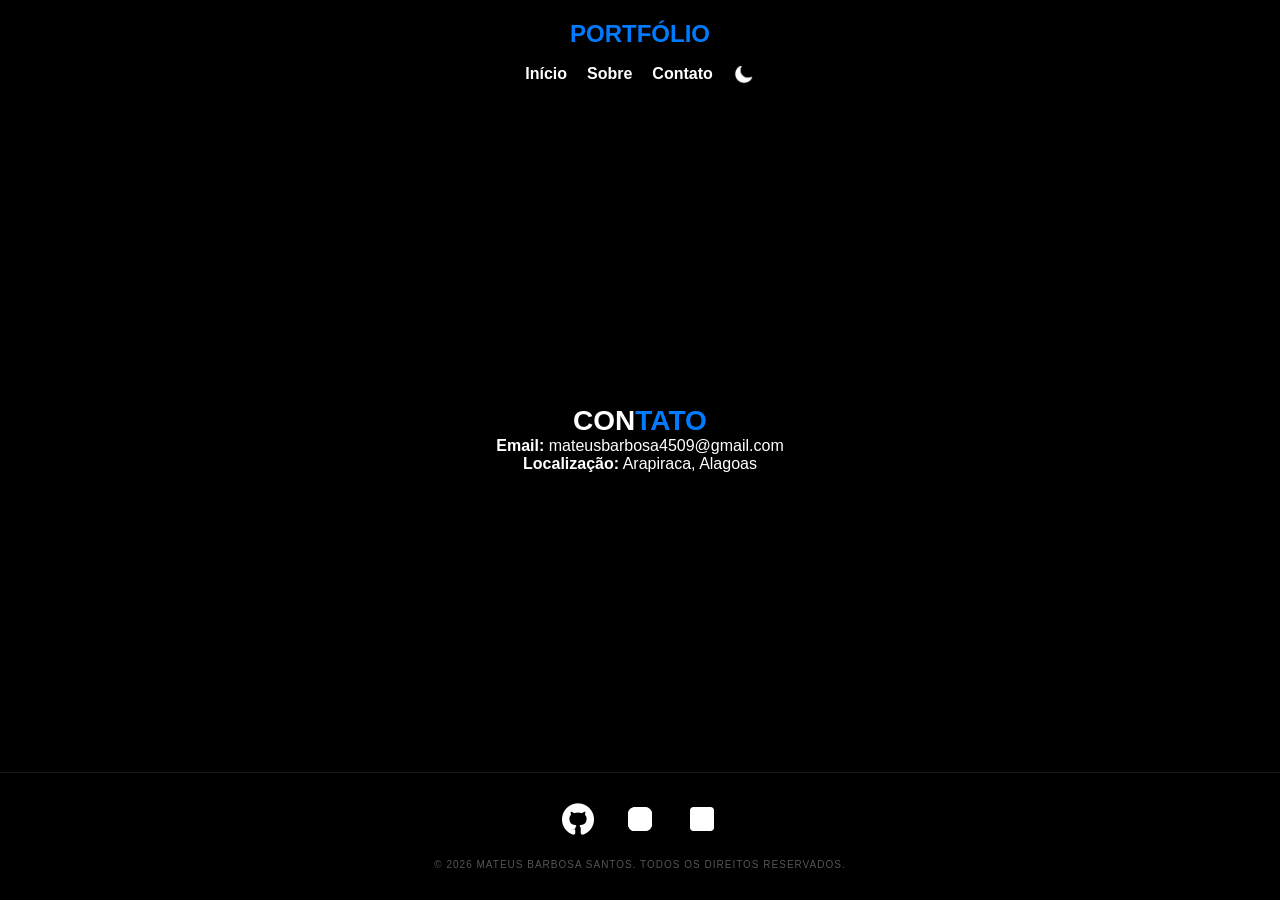
==== contato.html @ b7667fbf "contato.html" ====
<!DOCTYPE html>
<html lang="pt-br">
<head>
    <meta charset="UTF-8">
    <meta name="viewport" content="width=device-width, initial-scale=1.0">
    <title>Contato | Mateus Barbosa</title>
    <link rel="stylesheet" href="styles.css">
</head>
<body>
    <header class="barra-topo">
        <div class="logo">
            <a href="index.html" class="logo-link-azul">PORTFÓLIO</a>
        </div>
        <nav class="menu-central">
            <ul class="links">
                <li><a href="index.html">Início</a></li>
                <li><a href="sobre.html">Sobre</a></li>
                <li><a href="contato.html">Contato</a></li>
                <li class="item-botao">
                    <button id="meuBotao">
                        <img src="img/lua.png" id="iconeBotao" alt="Tema">
                    </button>
                </li>
            </ul>
        </nav>
    </header>

    <main class="conteudo-principal">
        <h1 class="titulo-monumental">CON<span class="destaque-azul">TATO</span></h1>
        <div class="container-contato">
            <p class="texto-apoio"><strong>Email:</strong> mateusbarbosa4509@gmail.com</p>
            <p class="texto-apoio"><strong>Localização:</strong> Arapiraca, Alagoas</p>
        </div>
    </main>

    <footer class="rodape">
        <div class="container-redes-rodape">
            <a href="https://github.com/MateusBarbosaCode" target="_blank"><img src="img/github (1).png" alt="GitHub" class="icone-rede"></a>
            <a href="https://www.instagram.com/mtbarbosa._/" target="_blank"><img src="img/instagram.svg" alt="Instagram" class="icone-rede"></a>
            <a href="https://www.linkedin.com/in/mateus-barbosa-0a03b3392/" target="_blank"><img src="img/icons8-linkedin.svg" alt="LinkedIn" class="icone-rede"></a>
        </div>
        <p>&copy; 2026 Mateus Barbosa Santos. Todos os direitos reservados.</p>
    </footer>

    <script src="script.js"></script>
</body>
</html>
---- styles.css ----
/* --- CONFIGURAÇÕES BASE --- */
* { margin: 0; padding: 0; box-sizing: border-box; }

body {
    background-color: #000; color: #fff;
    font-family: 'Segoe UI', sans-serif;
    display: flex; flex-direction: column;
    min-height: 100vh; text-align: center; transition: 0.3s;
}
body.dark-mode { background-color: #f4f4f4; color: #1a1a1a; }

/* --- HEADER E MENU --- */
.barra-topo {
    display: flex; flex-direction: column;
    align-items: center; padding: 20px; gap: 15px;
}
.logo-link-azul { color: #007bff; text-decoration: none; font-weight: 900; font-size: 24px; text-transform: uppercase; }

.links { 
    display: flex; align-items: center; /* Alinha o texto e a lua na mesma linha */
    gap: 20px; list-style: none; 
}
.links a { text-decoration: none; color: inherit; font-weight: 700; font-size: 16px; }

/* --- BOTÃO DE TEMA TRANSPARENTE --- */
#meuBotao {
    background: transparent; border: none;
    cursor: pointer; display: flex; align-items: center; padding: 0;
}
#iconeBotao { 
    width: 22px; transition: 0.3s; 
    filter: brightness(0) invert(1); /* Branco no tema escuro */
}
/* Quando o modo claro ativa, a lua fica preta */
body.dark-mode #iconeBotao { filter: brightness(0); }

/* --- CONTEÚDO (ESTILO CELULAR NO PC) --- */
.conteudo-principal {
    flex: 1; display: flex; flex-direction: column;
    align-items: center; justify-content: center; padding: 40px 20px;
}
.secao-perfil { display: flex; flex-direction: column; align-items: center; gap: 20px; }
.foto-perfil { width: 150px; height: 150px; border-radius: 15px; object-fit: cover; }
.titulo-monumental { font-size: 28px; font-weight: 900; }
.destaque-azul { color: #007bff; }
.botao-cv {
    display: inline-block; padding: 12px 25px; background: #007bff;
    color: #fff !important; text-decoration: none; border-radius: 8px;
    font-weight: bold; margin-top: 20px;
}

/* --- RODAPÉ E ÍCONES ADAPTÁVEIS --- */
.rodape {
    padding: 30px 20px; margin-top: auto;
    border-top: 1px solid rgba(255, 255, 255, 0.1);
}
body.dark-mode .rodape { border-top: 1px solid rgba(0, 0, 0, 0.1); }

.container-redes-rodape { display: flex; justify-content: center; gap: 30px; margin-bottom: 20px; }

.icone-rede { 
    width: 32px; transition: 0.3s; 
    filter: brightness(0) invert(1); /* Branco no tema escuro */
}
/* Quando o modo claro ativa, os ícones sociais ficam pretos */
body.dark-mode .icone-rede { filter: brightness(0); }

.icone-rede:hover {
    transform: translateY(-5px);
    filter: brightness(0) invert(1) drop-shadow(0 0 8px #007bff);
}
body.dark-mode .icone-rede:hover { filter: brightness(0) drop-shadow(0 0 8px #007bff); }

.rodape p { font-size: 10px; color: #555; text-transform: uppercase; letter-spacing: 1px; }
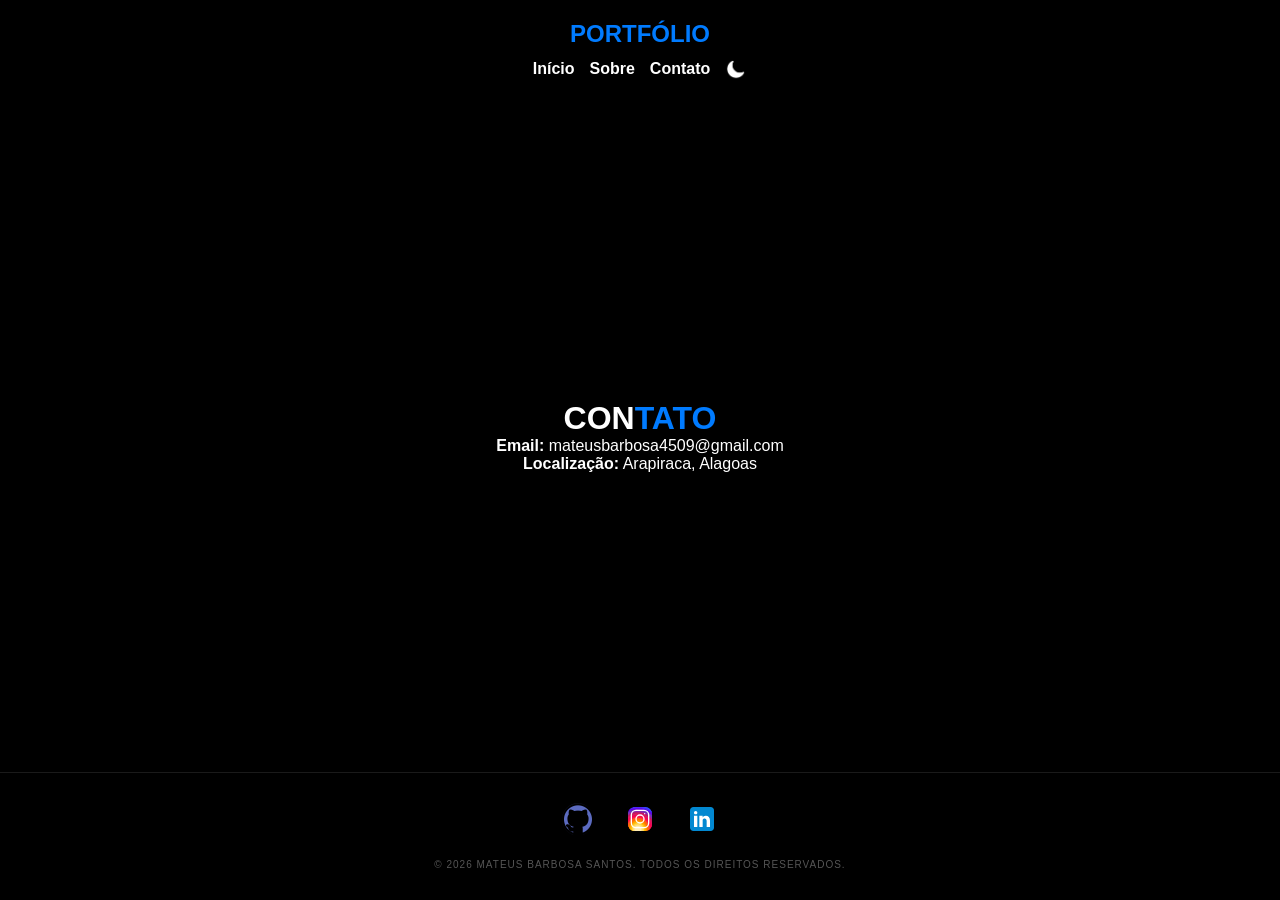
==== commit 786d7beb: "contato.html" ====
--- a/contato.html
+++ b/contato.html
@@ -7,23 +7,23 @@
     <link rel="stylesheet" href="styles.css">
 </head>
 <body>
-    <header class="barra-topo">
-        <div class="logo">
-            <a href="index.html" class="logo-link-azul">PORTFÓLIO</a>
-        </div>
-        <nav class="menu-central">
-            <ul class="links">
-                <li><a href="index.html">Início</a></li>
-                <li><a href="sobre.html">Sobre</a></li>
-                <li><a href="contato.html">Contato</a></li>
-                <li class="item-botao">
-                    <button id="meuBotao">
-                        <img src="img/lua.png" id="iconeBotao" alt="Tema">
-                    </button>
-                </li>
-            </ul>
-        </nav>
-    </header>
+ <header class="barra-topo">
+    <div class="logo">
+        <a href="index.html" class="logo-link-azul">PORTFÓLIO</a>
+    </div>
+    <nav class="menu-central">
+        <ul class="links">
+            <li><a href="index.html">Início</a></li>
+            <li><a href="sobre.html">Sobre</a></li>
+            <li><a href="contato.html">Contato</a></li>
+            <li class="item-botao">
+                <button id="meuBotao" class="botao-tema-limpo">
+                    <img src="img/lua.png" id="iconeBotao" alt="Tema">
+                </button>
+            </li>
+        </ul>
+    </nav>
+</header>
 
     <main class="conteudo-principal">
         <h1 class="titulo-monumental">CON<span class="destaque-azul">TATO</span></h1>
--- a/styles.css
+++ b/styles.css
@@ -1,4 +1,4 @@
-/* --- CONFIGURAÇÕES BASE --- */
+/* --- BASE E TEMA --- */
 * { margin: 0; padding: 0; box-sizing: border-box; }
 
 body {
@@ -7,68 +7,50 @@
     display: flex; flex-direction: column;
     min-height: 100vh; text-align: center; transition: 0.3s;
 }
+/* No Modo Escuro (padrão), os títulos já são brancos pelo body */
 body.dark-mode { background-color: #f4f4f4; color: #1a1a1a; }
 
-/* --- HEADER E MENU --- */
-.barra-topo {
-    display: flex; flex-direction: column;
-    align-items: center; padding: 20px; gap: 15px;
-}
-.logo-link-azul { color: #007bff; text-decoration: none; font-weight: 900; font-size: 24px; text-transform: uppercase; }
+/* --- HEADER E ALINHAMENTO DO BOTÃO --- */
+.barra-topo { padding: 20px; display: flex; flex-direction: column; align-items: center; }
+.logo-link-azul { color: #007bff; text-decoration: none; font-weight: 900; font-size: 24px; }
 
 .links { 
-    display: flex; align-items: center; /* Alinha o texto e a lua na mesma linha */
-    gap: 20px; list-style: none; 
+    display: flex; align-items: center; justify-content: center; 
+    gap: 15px; list-style: none; margin-top: 10px;
 }
 .links a { text-decoration: none; color: inherit; font-weight: 700; font-size: 16px; }
 
-/* --- BOTÃO DE TEMA TRANSPARENTE --- */
-#meuBotao {
-    background: transparent; border: none;
-    cursor: pointer; display: flex; align-items: center; padding: 0;
+/* BOTÃO TOTALMENTE TRANSPARENTE E SEM FUNDO */
+.botao-tema-limpo { 
+    background: transparent !important; /* CORREÇÃO: Remove fundo cinza/branco */
+    border: none; 
+    padding: 0; 
+    cursor: pointer; 
+    display: flex; 
+    align-items: center; 
 }
-#iconeBotao { 
-    width: 22px; transition: 0.3s; 
-    filter: brightness(0) invert(1); /* Branco no tema escuro */
-}
-/* Quando o modo claro ativa, a lua fica preta */
-body.dark-mode #iconeBotao { filter: brightness(0); }
+#iconeBotao { width: 22px; filter: brightness(0) invert(1); transition: 0.3s; } /* Branco no escuro */
+body.dark-mode #iconeBotao { filter: brightness(0); } /* Preto no claro */
 
-/* --- CONTEÚDO (ESTILO CELULAR NO PC) --- */
-.conteudo-principal {
-    flex: 1; display: flex; flex-direction: column;
-    align-items: center; justify-content: center; padding: 40px 20px;
-}
-.secao-perfil { display: flex; flex-direction: column; align-items: center; gap: 20px; }
-.foto-perfil { width: 150px; height: 150px; border-radius: 15px; object-fit: cover; }
-.titulo-monumental { font-size: 28px; font-weight: 900; }
+/* --- CONTEÚDO --- */
+.conteudo-principal { flex: 1; display: flex; flex-direction: column; align-items: center; justify-content: center; padding: 40px 20px; }
+.foto-perfil-inicio { width: 150px; height: 150px; border-radius: 15px; object-fit: cover; }
+.titulo-monumental-inicio { font-size: 28px; font-weight: 900; }
 .destaque-azul { color: #007bff; }
-.botao-cv {
-    display: inline-block; padding: 12px 25px; background: #007bff;
-    color: #fff !important; text-decoration: none; border-radius: 8px;
-    font-weight: bold; margin-top: 20px;
-}
+.botao-cv-inicio { display: inline-block; padding: 12px 25px; background: #007bff; color: #fff !important; text-decoration: none; border-radius: 8px; font-weight: bold; margin-top: 20px; }
 
-/* --- RODAPÉ E ÍCONES ADAPTÁVEIS --- */
-.rodape {
-    padding: 30px 20px; margin-top: auto;
-    border-top: 1px solid rgba(255, 255, 255, 0.1);
-}
+/* --- TECNOLOGIAS E SOCIAIS (CORES REAIS) --- */
+.cards-tecnologias { display: flex; flex-wrap: wrap; justify-content: center; gap: 15px; max-width: 400px; margin-top: 20px; }
+.card { background: #1a1a1a; padding: 15px; border-radius: 10px; width: 100px; }
+body.dark-mode .card { background: #fff; border: 1px solid #ddd; }
+.card img { width: 40px; filter: none !important; } /* MANTÉM AS CORES REAIS */
+
+/* --- RODAPÉ --- */
+.rodape { padding: 30px 20px; margin-top: auto; border-top: 1px solid rgba(255, 255, 255, 0.1); }
 body.dark-mode .rodape { border-top: 1px solid rgba(0, 0, 0, 0.1); }
-
 .container-redes-rodape { display: flex; justify-content: center; gap: 30px; margin-bottom: 20px; }
 
-.icone-rede { 
-    width: 32px; transition: 0.3s; 
-    filter: brightness(0) invert(1); /* Branco no tema escuro */
-}
-/* Quando o modo claro ativa, os ícones sociais ficam pretos */
-body.dark-mode .icone-rede { filter: brightness(0); }
-
-.icone-rede:hover {
-    transform: translateY(-5px);
-    filter: brightness(0) invert(1) drop-shadow(0 0 8px #007bff);
-}
-body.dark-mode .icone-rede:hover { filter: brightness(0) drop-shadow(0 0 8px #007bff); }
+.icone-rede { width: 32px; filter: none !important; transition: 0.3s; } /* CORES REAIS SEMPRE */
+.icone-rede:hover { transform: translateY(-5px); }
 
 .rodape p { font-size: 10px; color: #555; text-transform: uppercase; letter-spacing: 1px; }
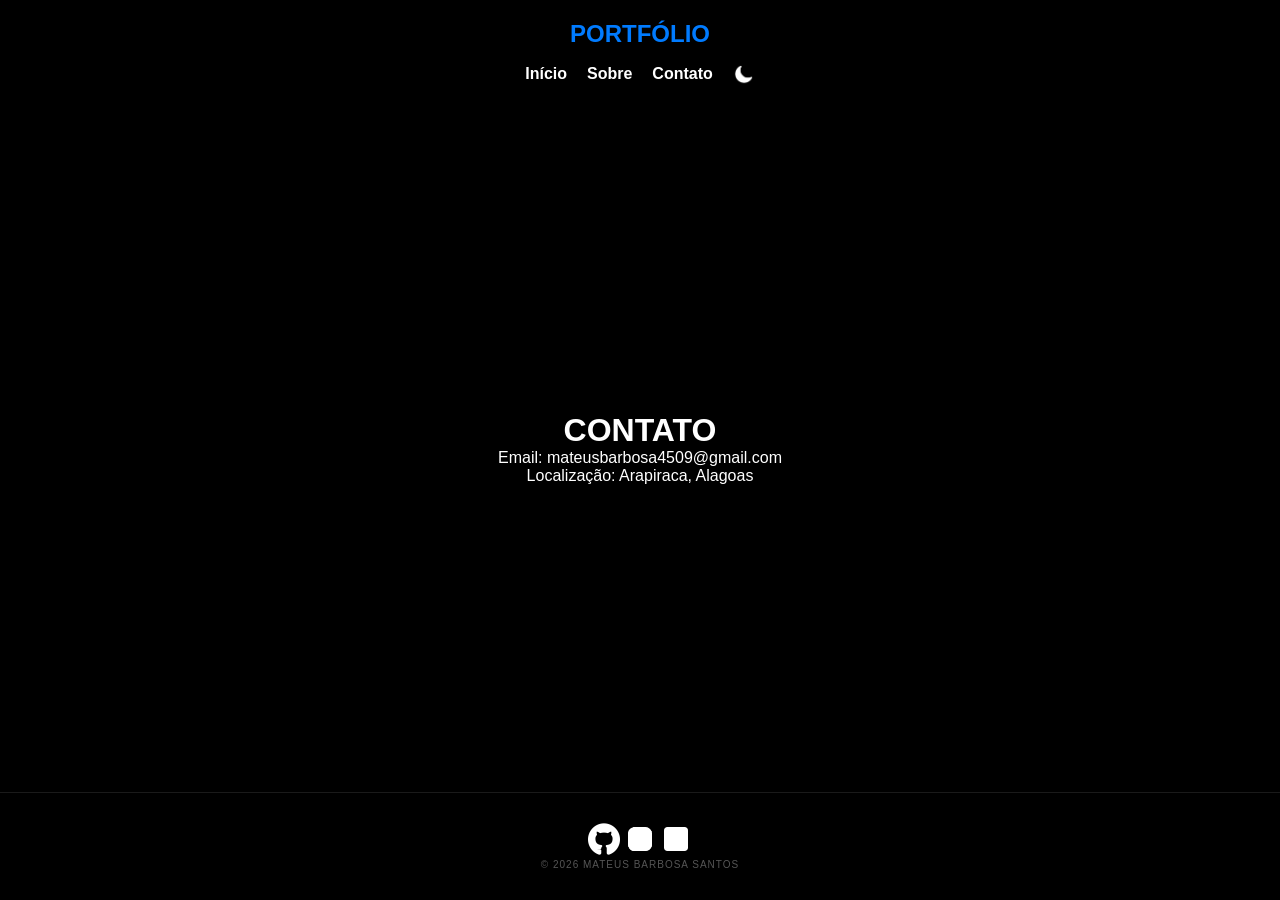
==== commit f6665418: "contato.html" ====
--- a/contato.html
+++ b/contato.html
@@ -7,41 +7,38 @@
     <link rel="stylesheet" href="styles.css">
 </head>
 <body>
- <header class="barra-topo">
-    <div class="logo">
-        <a href="index.html" class="logo-link-azul">PORTFÓLIO</a>
-    </div>
-    <nav class="menu-central">
-        <ul class="links">
-            <li><a href="index.html">Início</a></li>
-            <li><a href="sobre.html">Sobre</a></li>
-            <li><a href="contato.html">Contato</a></li>
-            <li class="item-botao">
-                <button id="meuBotao" class="botao-tema-limpo">
-                    <img src="img/lua.png" id="iconeBotao" alt="Tema">
-                </button>
-            </li>
-        </ul>
-    </nav>
-</header>
+    <header class="barra-topo">
+        <div class="logo">
+            <a href="index.html" class="logo-link-azul">PORTFÓLIO</a>
+        </div>
+        <nav class="menu-central">
+            <ul class="links">
+                <li><a href="index.html">Início</a></li>
+                <li><a href="sobre.html">Sobre</a></li>
+                <li><a href="contato.html">Contato</a></li>
+                <li class="item-botao">
+                    <button id="meuBotao" class="botao-tema-limpo">
+                        <img src="img/lua.png" id="iconeBotao" alt="Tema">
+                    </button>
+                </li>
+            </ul>
+        </nav>
+    </header>
 
     <main class="conteudo-principal">
-        <h1 class="titulo-monumental">CON<span class="destaque-azul">TATO</span></h1>
-        <div class="container-contato">
-            <p class="texto-apoio"><strong>Email:</strong> mateusbarbosa4509@gmail.com</p>
-            <p class="texto-apoio"><strong>Localização:</strong> Arapiraca, Alagoas</p>
-        </div>
+        <h1 class="titulo-branco">CONTATO</h1>
+        <p>Email: mateusbarbosa4509@gmail.com</p>
+        <p>Localização: Arapiraca, Alagoas</p>
     </main>
 
     <footer class="rodape">
-        <div class="container-redes-rodape">
-            <a href="https://github.com/MateusBarbosaCode" target="_blank"><img src="img/github (1).png" alt="GitHub" class="icone-rede"></a>
-            <a href="https://www.instagram.com/mtbarbosa._/" target="_blank"><img src="img/instagram.svg" alt="Instagram" class="icone-rede"></a>
-            <a href="https://www.linkedin.com/in/mateus-barbosa-0a03b3392/" target="_blank"><img src="img/icons8-linkedin.svg" alt="LinkedIn" class="icone-rede"></a>
+        <div class="container-redes">
+            <a href="https://github.com/MateusBarbosaCode" target="_blank"><img src="img/github (1).png" class="icone-rede"></a>
+            <a href="https://www.instagram.com/mtbarbosa._/" target="_blank"><img src="img/instagram.svg" class="icone-rede"></a>
+            <a href="https://www.linkedin.com/in/mateus-barbosa-0a03b3392/" target="_blank"><img src="img/icons8-linkedin.svg" class="icone-rede"></a>
         </div>
-        <p>&copy; 2026 Mateus Barbosa Santos. Todos os direitos reservados.</p>
+        <p>&copy; 2026 Mateus Barbosa Santos</p>
     </footer>
-
     <script src="script.js"></script>
 </body>
 </html>
--- a/styles.css
+++ b/styles.css
@@ -1,56 +1,102 @@
-/* --- BASE E TEMA --- */
+/* --- CONFIGURAÇÕES BASE --- */
 * { margin: 0; padding: 0; box-sizing: border-box; }
 
 body {
-    background-color: #000; color: #fff;
+    background-color: #000; color: #fff; /* Fundo preto padrão */
     font-family: 'Segoe UI', sans-serif;
     display: flex; flex-direction: column;
     min-height: 100vh; text-align: center; transition: 0.3s;
 }
-/* No Modo Escuro (padrão), os títulos já são brancos pelo body */
-body.dark-mode { background-color: #f4f4f4; color: #1a1a1a; }
 
-/* --- HEADER E ALINHAMENTO DO BOTÃO --- */
-.barra-topo { padding: 20px; display: flex; flex-direction: column; align-items: center; }
-.logo-link-azul { color: #007bff; text-decoration: none; font-weight: 900; font-size: 24px; }
+/* CLASSE MESTRE PARA FORÇAR FUNDO BRANCO (SOBRE E CONTATO) */
+body.pagina-branca {
+    background-color: #fff !important;
+    color: #1a1a1a !important;
+}
 
-.links { 
-    display: flex; align-items: center; justify-content: center; 
-    gap: 15px; list-style: none; margin-top: 10px;
+/* MODO CLARO GLOBAL (PELA LUA) */
+body.dark-mode:not(.pagina-branca) { 
+    background-color: #f4f4f4; 
+    color: #1a1a1a; 
 }
+
+/* --- TEXTOS AUXILIARES --- */
+.texto-preto { color: #1a1a1a !important; } /* Força texto preto no fundo branco */
+
+/* --- HEADER E MENU ALINHADO --- */
+.barra-topo {
+    display: flex; flex-direction: column;
+    align-items: center; padding: 20px; gap: 15px;
+}
+.logo-link-azul { color: #007bff; text-decoration: none; font-weight: 900; font-size: 24px; text-transform: uppercase; }
+
+.links { display: flex; align-items: center; gap: 20px; list-style: none; }
 .links a { text-decoration: none; color: inherit; font-weight: 700; font-size: 16px; }
 
-/* BOTÃO TOTALMENTE TRANSPARENTE E SEM FUNDO */
-.botao-tema-limpo { 
-    background: transparent !important; /* CORREÇÃO: Remove fundo cinza/branco */
-    border: none; 
-    padding: 0; 
-    cursor: pointer; 
-    display: flex; 
-    align-items: center; 
+/* --- BOTÃO DE TEMA TRANSPARENTE E INTELIGENTE --- */
+#meuBotao {
+    background: transparent; border: none;
+    cursor: pointer; display: flex; align-items: center; padding: 0;
 }
-#iconeBotao { width: 22px; filter: brightness(0) invert(1); transition: 0.3s; } /* Branco no escuro */
-body.dark-mode #iconeBotao { filter: brightness(0); } /* Preto no claro */
+#iconeBotao { 
+    width: 22px; transition: 0.3s; 
+    filter: brightness(0) invert(1); /* Branco no escuro (Início) */
+}
 
-/* --- CONTEÚDO --- */
-.conteudo-principal { flex: 1; display: flex; flex-direction: column; align-items: center; justify-content: center; padding: 40px 20px; }
-.foto-perfil-inicio { width: 150px; height: 150px; border-radius: 15px; object-fit: cover; }
-.titulo-monumental-inicio { font-size: 28px; font-weight: 900; }
+/* Ajuste do ícone na Página Branca ou Modo Claro */
+body.pagina-branca #iconeBotao,
+body.dark-mode #iconeBotao { 
+    filter: brightness(0); /* Preto no claro */
+}
+
+/* --- CONTEÚDO CENTRALIZADO --- */
+.conteudo-principal {
+    flex: 1; display: flex; flex-direction: column;
+    align-items: center; justify-content: center; padding: 40px 20px;
+}
+.foto-perfil { width: 150px; height: 150px; border-radius: 15px; object-fit: cover; }
+.titulo-monumental { font-size: 28px; font-weight: 900; }
 .destaque-azul { color: #007bff; }
-.botao-cv-inicio { display: inline-block; padding: 12px 25px; background: #007bff; color: #fff !important; text-decoration: none; border-radius: 8px; font-weight: bold; margin-top: 20px; }
+.botao-cv {
+    display: inline-block; padding: 12px 25px; background: #007bff;
+    color: #fff !important; text-decoration: none; border-radius: 8px;
+    font-weight: bold; margin-top: 20px;
+}
 
-/* --- TECNOLOGIAS E SOCIAIS (CORES REAIS) --- */
-.cards-tecnologias { display: flex; flex-wrap: wrap; justify-content: center; gap: 15px; max-width: 400px; margin-top: 20px; }
+/* --- TECNOLOGIAS (CORES REAIS) --- */
+.cards-tecnologias { display: flex; flex-wrap: wrap; justify-content: center; gap: 12px; margin-top: 20px; }
 .card { background: #1a1a1a; padding: 15px; border-radius: 10px; width: 100px; }
-body.dark-mode .card { background: #fff; border: 1px solid #ddd; }
-.card img { width: 40px; filter: none !important; } /* MANTÉM AS CORES REAIS */
+body.pagina-branca .card, body.dark-mode .card { background: #fff; border: 1px solid #ddd; }
+.card img { width: 40px; filter: none !important; /* CORES REAIS SEMPRE */ }
+.card p { font-size: 12px; margin-top: 5px; color: inherit; }
 
-/* --- RODAPÉ --- */
-.rodape { padding: 30px 20px; margin-top: auto; border-top: 1px solid rgba(255, 255, 255, 0.1); }
-body.dark-mode .rodape { border-top: 1px solid rgba(0, 0, 0, 0.1); }
+/* --- RODAPÉ E ÍCONES ADAPTÁVEIS --- */
+.rodape {
+    padding: 30px 20px; margin-top: auto;
+    border-top: 1px solid rgba(255, 255, 255, 0.1);
+}
+body.pagina-branca .rodape, body.dark-mode .rodape { border-top: 1px solid rgba(0, 0, 0, 0.1); }
+
 .container-redes-rodape { display: flex; justify-content: center; gap: 30px; margin-bottom: 20px; }
 
-.icone-rede { width: 32px; filter: none !important; transition: 0.3s; } /* CORES REAIS SEMPRE */
-.icone-rede:hover { transform: translateY(-5px); }
+.icone-rede { 
+    width: 32px; transition: 0.3s; 
+    filter: brightness(0) invert(1); /* Branco no escuro */
+}
+
+/* Ícones Sociais ficam pretos na Página Branca ou Modo Claro */
+body.pagina-branca .icone-rede,
+body.dark-mode .icone-rede { 
+    filter: brightness(0); /* Preto no claro */
+}
+
+.icone-rede:hover {
+    transform: translateY(-5px);
+    filter: brightness(0) invert(1) drop-shadow(0 0 8px #007bff);
+}
+body.pagina-branca .icone-rede:hover,
+body.dark-mode .icone-rede:hover { 
+    filter: brightness(0) drop-shadow(0 0 8px #007bff); 
+}
 
 .rodape p { font-size: 10px; color: #555; text-transform: uppercase; letter-spacing: 1px; }
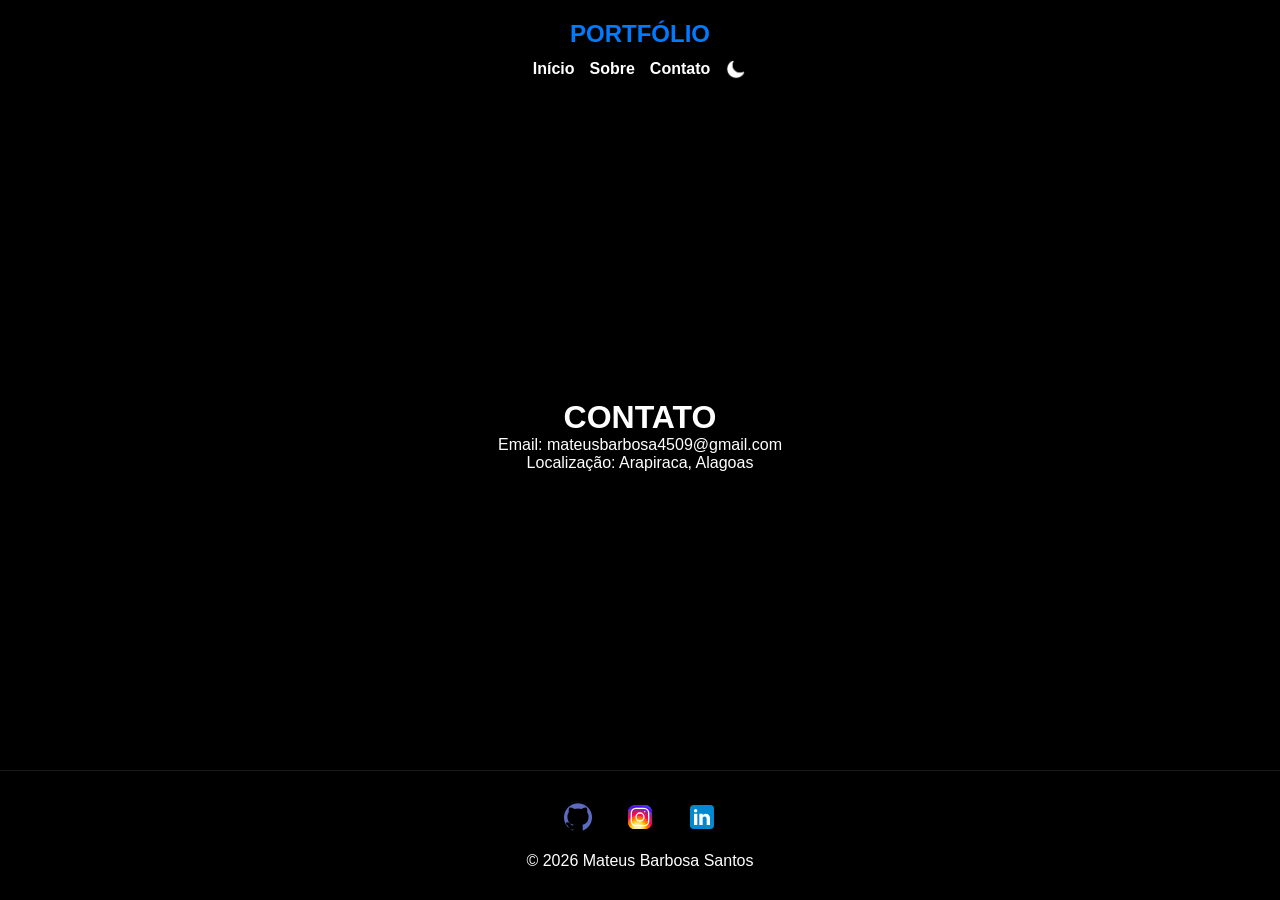
==== commit f3ffbd39: "contato.html" ====
--- a/contato.html
+++ b/contato.html
@@ -8,9 +8,7 @@
 </head>
 <body>
     <header class="barra-topo">
-        <div class="logo">
-            <a href="index.html" class="logo-link-azul">PORTFÓLIO</a>
-        </div>
+        <div class="logo"><a href="index.html" class="logo-link-azul">PORTFÓLIO</a></div>
         <nav class="menu-central">
             <ul class="links">
                 <li><a href="index.html">Início</a></li>
@@ -26,7 +24,7 @@
     </header>
 
     <main class="conteudo-principal">
-        <h1 class="titulo-branco">CONTATO</h1>
+        <h1 class="titulo-branco-puro">CONTATO</h1>
         <p>Email: mateusbarbosa4509@gmail.com</p>
         <p>Localização: Arapiraca, Alagoas</p>
     </main>
--- a/styles.css
+++ b/styles.css
@@ -1,102 +1,43 @@
-/* --- CONFIGURAÇÕES BASE --- */
+/* --- CONFIG BASE --- */
 * { margin: 0; padding: 0; box-sizing: border-box; }
 
-body {
-    background-color: #000; color: #fff; /* Fundo preto padrão */
-    font-family: 'Segoe UI', sans-serif;
-    display: flex; flex-direction: column;
-    min-height: 100vh; text-align: center; transition: 0.3s;
+body { 
+    background-color: #000; color: #fff; 
+    font-family: 'Segoe UI', sans-serif; 
+    display: flex; flex-direction: column; min-height: 100vh;
+    transition: 0.3s; text-align: center;
 }
+body.dark-mode { background-color: #f4f4f4; color: #1a1a1a; }
 
-/* CLASSE MESTRE PARA FORÇAR FUNDO BRANCO (SOBRE E CONTATO) */
-body.pagina-branca {
-    background-color: #fff !important;
-    color: #1a1a1a !important;
-}
+/* --- HEADER E BOTÃO (SEM FUNDO) --- */
+.barra-topo { padding: 20px; display: flex; flex-direction: column; align-items: center; }
+.logo-link-azul { color: #007bff; text-decoration: none; font-weight: 900; font-size: 24px; }
 
-/* MODO CLARO GLOBAL (PELA LUA) */
-body.dark-mode:not(.pagina-branca) { 
-    background-color: #f4f4f4; 
-    color: #1a1a1a; 
-}
+.links { display: flex; align-items: center; gap: 15px; list-style: none; margin-top: 10px; }
+.links a { text-decoration: none; color: inherit; font-weight: 700; }
 
-/* --- TEXTOS AUXILIARES --- */
-.texto-preto { color: #1a1a1a !important; } /* Força texto preto no fundo branco */
+.botao-tema-limpo { background: transparent !important; border: none; cursor: pointer; display: flex; padding: 0; }
+#iconeBotao { width: 22px; filter: brightness(0) invert(1); }
+body.dark-mode #iconeBotao { filter: brightness(0); }
 
-/* --- HEADER E MENU ALINHADO --- */
-.barra-topo {
-    display: flex; flex-direction: column;
-    align-items: center; padding: 20px; gap: 15px;
-}
-.logo-link-azul { color: #007bff; text-decoration: none; font-weight: 900; font-size: 24px; text-transform: uppercase; }
-
-.links { display: flex; align-items: center; gap: 20px; list-style: none; }
-.links a { text-decoration: none; color: inherit; font-weight: 700; font-size: 16px; }
-
-/* --- BOTÃO DE TEMA TRANSPARENTE E INTELIGENTE --- */
-#meuBotao {
-    background: transparent; border: none;
-    cursor: pointer; display: flex; align-items: center; padding: 0;
-}
-#iconeBotao { 
-    width: 22px; transition: 0.3s; 
-    filter: brightness(0) invert(1); /* Branco no escuro (Início) */
-}
-
-/* Ajuste do ícone na Página Branca ou Modo Claro */
-body.pagina-branca #iconeBotao,
-body.dark-mode #iconeBotao { 
-    filter: brightness(0); /* Preto no claro */
-}
-
-/* --- CONTEÚDO CENTRALIZADO --- */
-.conteudo-principal {
-    flex: 1; display: flex; flex-direction: column;
-    align-items: center; justify-content: center; padding: 40px 20px;
-}
-.foto-perfil { width: 150px; height: 150px; border-radius: 15px; object-fit: cover; }
+/* --- TÍTULOS --- */
 .titulo-monumental { font-size: 28px; font-weight: 900; }
 .destaque-azul { color: #007bff; }
-.botao-cv {
-    display: inline-block; padding: 12px 25px; background: #007bff;
-    color: #fff !important; text-decoration: none; border-radius: 8px;
-    font-weight: bold; margin-top: 20px;
-}
+.titulo-branco { font-size: 28px; font-weight: 900; color: #fff !important; margin-bottom: 20px; }
+body.dark-mode .titulo-branco { color: #1a1a1a !important; }
 
-/* --- TECNOLOGIAS (CORES REAIS) --- */
-.cards-tecnologias { display: flex; flex-wrap: wrap; justify-content: center; gap: 12px; margin-top: 20px; }
+/* --- CONTEÚDO E CARDS --- */
+.conteudo-principal { flex: 1; display: flex; flex-direction: column; align-items: center; justify-content: center; padding: 40px 20px; }
+.foto-perfil { width: 150px; height: 150px; border-radius: 15px; margin-bottom: 15px; }
+
+.cards-tecnologias { display: flex; flex-wrap: wrap; justify-content: center; gap: 15px; max-width: 380px; }
 .card { background: #1a1a1a; padding: 15px; border-radius: 10px; width: 100px; }
-body.pagina-branca .card, body.dark-mode .card { background: #fff; border: 1px solid #ddd; }
-.card img { width: 40px; filter: none !important; /* CORES REAIS SEMPRE */ }
-.card p { font-size: 12px; margin-top: 5px; color: inherit; }
+body.dark-mode .card { background: #fff; border: 1px solid #ddd; }
 
-/* --- RODAPÉ E ÍCONES ADAPTÁVEIS --- */
-.rodape {
-    padding: 30px 20px; margin-top: auto;
-    border-top: 1px solid rgba(255, 255, 255, 0.1);
-}
-body.pagina-branca .rodape, body.dark-mode .rodape { border-top: 1px solid rgba(0, 0, 0, 0.1); }
+/* PROTEÇÃO DE CORES REAIS */
+.card img, .icone-rede { filter: none !important; width: 40px; }
 
-.container-redes-rodape { display: flex; justify-content: center; gap: 30px; margin-bottom: 20px; }
-
-.icone-rede { 
-    width: 32px; transition: 0.3s; 
-    filter: brightness(0) invert(1); /* Branco no escuro */
-}
-
-/* Ícones Sociais ficam pretos na Página Branca ou Modo Claro */
-body.pagina-branca .icone-rede,
-body.dark-mode .icone-rede { 
-    filter: brightness(0); /* Preto no claro */
-}
-
-.icone-rede:hover {
-    transform: translateY(-5px);
-    filter: brightness(0) invert(1) drop-shadow(0 0 8px #007bff);
-}
-body.pagina-branca .icone-rede:hover,
-body.dark-mode .icone-rede:hover { 
-    filter: brightness(0) drop-shadow(0 0 8px #007bff); 
-}
-
-.rodape p { font-size: 10px; color: #555; text-transform: uppercase; letter-spacing: 1px; }
+/* --- RODAPÉ --- */
+.rodape { padding: 30px; border-top: 1px solid rgba(255,255,255,0.1); }
+.container-redes { display: flex; justify-content: center; gap: 30px; margin-bottom: 15px; }
+.icone-rede { width: 32px; }
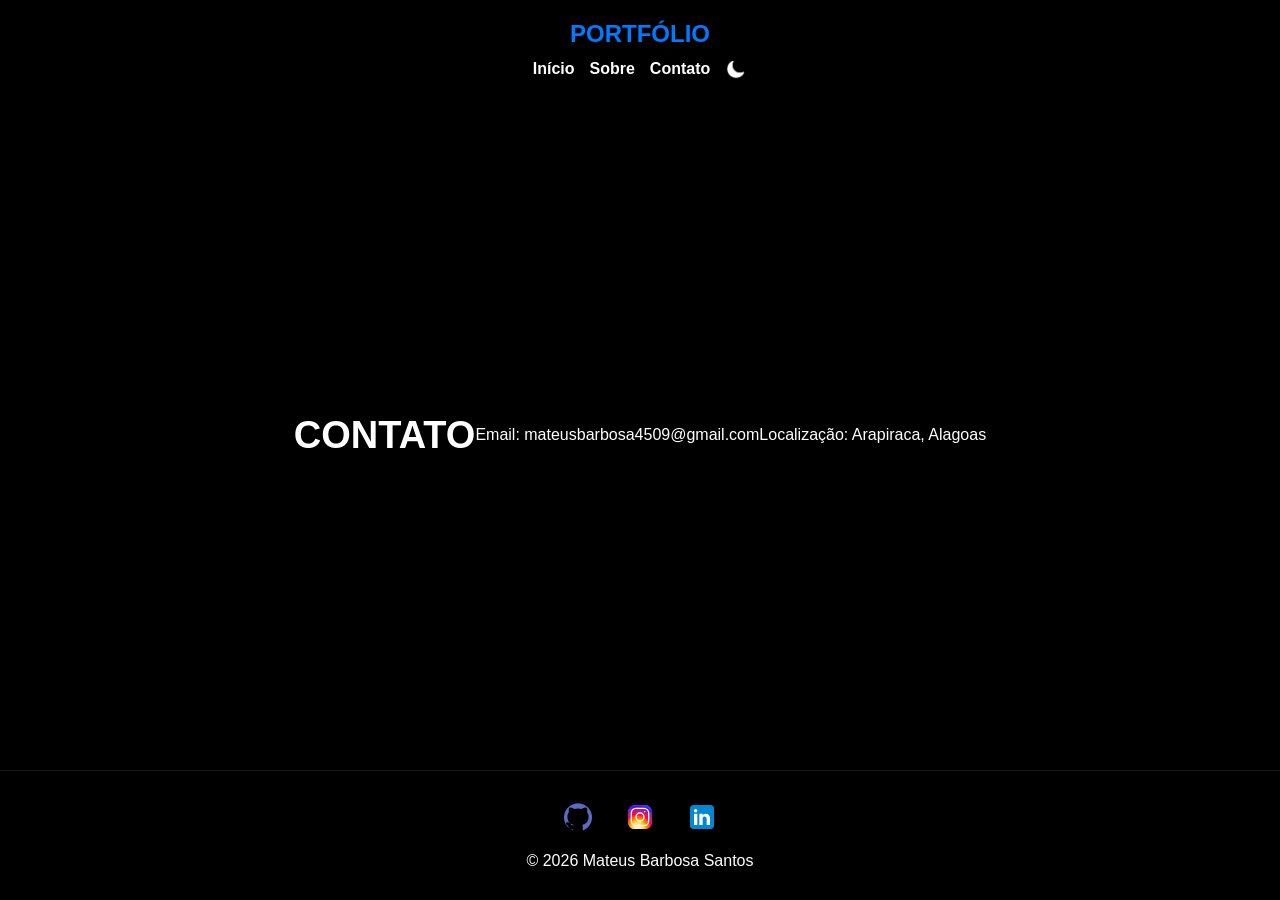
==== commit 4ff8caa1: "contato.html" ====
--- a/contato.html
+++ b/contato.html
@@ -24,7 +24,7 @@
     </header>
 
     <main class="conteudo-principal">
-        <h1 class="titulo-branco-puro">CONTATO</h1>
+        <h1 class="titulo-monumental">CONTATO</h1>
         <p>Email: mateusbarbosa4509@gmail.com</p>
         <p>Localização: Arapiraca, Alagoas</p>
     </main>
--- a/styles.css
+++ b/styles.css
@@ -5,14 +5,13 @@
     background-color: #000; color: #fff; 
     font-family: 'Segoe UI', sans-serif; 
     display: flex; flex-direction: column; min-height: 100vh;
-    transition: 0.3s; text-align: center;
+    transition: 0.3s;
 }
 body.dark-mode { background-color: #f4f4f4; color: #1a1a1a; }
 
-/* --- HEADER E BOTÃO (SEM FUNDO) --- */
+/* --- HEADER --- */
 .barra-topo { padding: 20px; display: flex; flex-direction: column; align-items: center; }
 .logo-link-azul { color: #007bff; text-decoration: none; font-weight: 900; font-size: 24px; }
-
 .links { display: flex; align-items: center; gap: 15px; list-style: none; margin-top: 10px; }
 .links a { text-decoration: none; color: inherit; font-weight: 700; }
 
@@ -20,24 +19,36 @@
 #iconeBotao { width: 22px; filter: brightness(0) invert(1); }
 body.dark-mode #iconeBotao { filter: brightness(0); }
 
-/* --- TÍTULOS --- */
-.titulo-monumental { font-size: 28px; font-weight: 900; }
+/* --- CONTEÚDO (FOTO LADO A LADO NO PC) --- */
+.conteudo-principal { flex: 1; display: flex; align-items: center; justify-content: center; padding: 40px 20px; }
+
+.secao-perfil { 
+    display: flex; flex-direction: row; 
+    align-items: center; gap: 40px; text-align: left; max-width: 900px;
+}
+
+.foto-perfil { width: 180px; height: 180px; border-radius: 15px; object-fit: cover; }
+.titulo-monumental { font-size: 38px; font-weight: 900; }
 .destaque-azul { color: #007bff; }
-.titulo-branco { font-size: 28px; font-weight: 900; color: #fff !important; margin-bottom: 20px; }
-body.dark-mode .titulo-branco { color: #1a1a1a !important; }
 
-/* --- CONTEÚDO E CARDS --- */
-.conteudo-principal { flex: 1; display: flex; flex-direction: column; align-items: center; justify-content: center; padding: 40px 20px; }
-.foto-perfil { width: 150px; height: 150px; border-radius: 15px; margin-bottom: 15px; }
+/* BOTÃO DE CURRÍCULO IGUAL À FOTO */
+.container-cv { margin-top: 25px; }
+.botao-cv {
+    display: inline-block; padding: 12px 30px;
+    background-color: #007bff; color: #fff !important;
+    text-decoration: none; font-weight: bold; border-radius: 8px;
+    transition: 0.3s;
+}
+.botao-cv:hover { background-color: #0056b3; }
 
-.cards-tecnologias { display: flex; flex-wrap: wrap; justify-content: center; gap: 15px; max-width: 380px; }
-.card { background: #1a1a1a; padding: 15px; border-radius: 10px; width: 100px; }
-body.dark-mode .card { background: #fff; border: 1px solid #ddd; }
+/* MOBILE - TUDO EMPILHADO */
+@media (max-width: 768px) {
+    .secao-perfil { flex-direction: column; text-align: center; gap: 20px; }
+    .titulo-monumental { font-size: 28px; }
+}
 
-/* PROTEÇÃO DE CORES REAIS */
-.card img, .icone-rede { filter: none !important; width: 40px; }
+/* --- ÍCONES SOCIAIS (COR ORIGINAL) --- */
+.container-redes { display: flex; justify-content: center; gap: 30px; margin-bottom: 15px; }
+.icone-rede { width: 32px; filter: none !important; }
 
-/* --- RODAPÉ --- */
-.rodape { padding: 30px; border-top: 1px solid rgba(255,255,255,0.1); }
-.container-redes { display: flex; justify-content: center; gap: 30px; margin-bottom: 15px; }
-.icone-rede { width: 32px; }
+.rodape { padding: 30px; border-top: 1px solid rgba(255,255,255,0.1); text-align: center; }
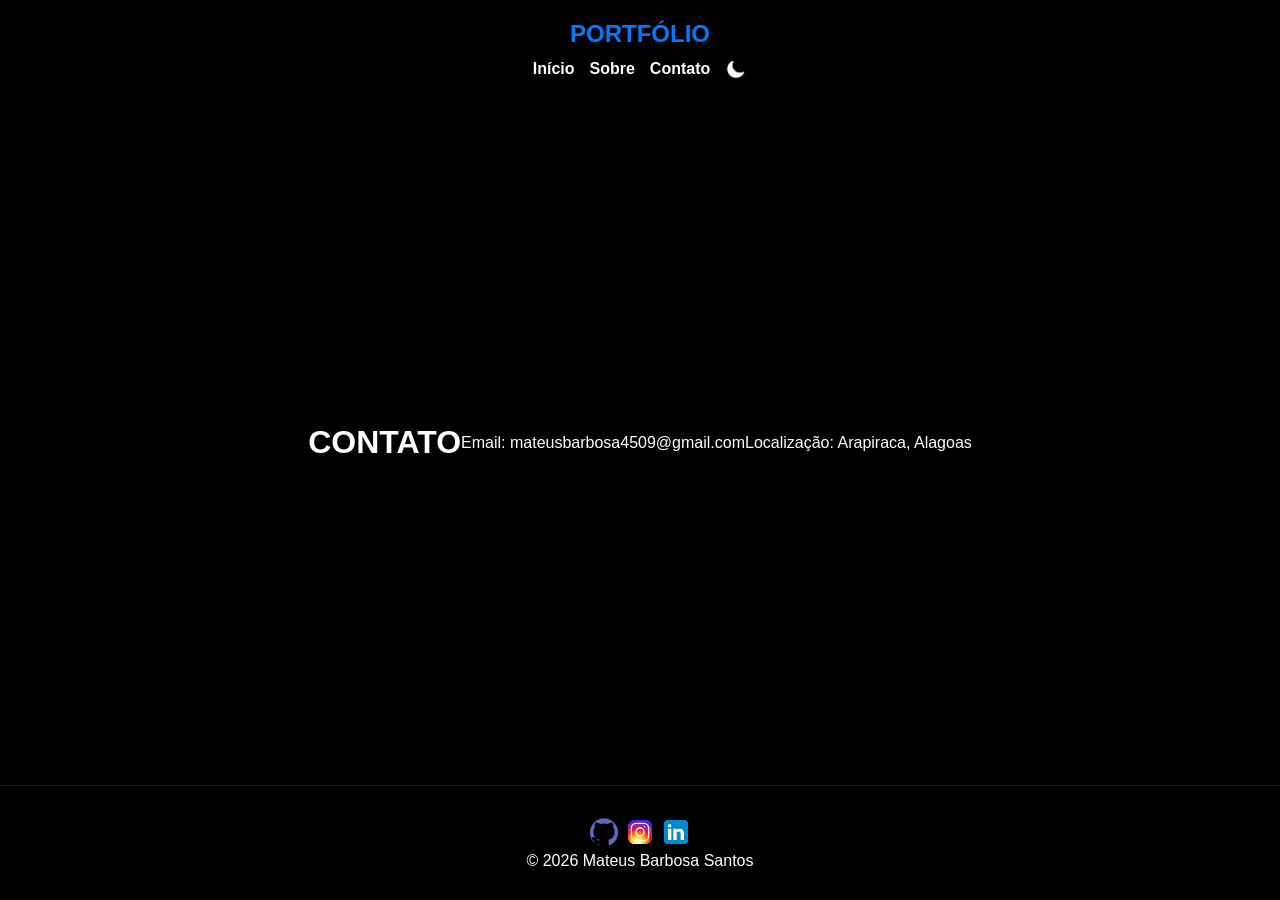
==== commit e3056257: "contato.html" ====
--- a/contato.html
+++ b/contato.html
@@ -24,7 +24,7 @@
     </header>
 
     <main class="conteudo-principal">
-        <h1 class="titulo-monumental">CONTATO</h1>
+        <h1 class="titulo-branco-puro">CONTATO</h1>
         <p>Email: mateusbarbosa4509@gmail.com</p>
         <p>Localização: Arapiraca, Alagoas</p>
     </main>
--- a/styles.css
+++ b/styles.css
@@ -9,46 +9,61 @@
 }
 body.dark-mode { background-color: #f4f4f4; color: #1a1a1a; }
 
-/* --- HEADER --- */
+/* --- HEADER (FIXO LADO A LADO) --- */
 .barra-topo { padding: 20px; display: flex; flex-direction: column; align-items: center; }
-.logo-link-azul { color: #007bff; text-decoration: none; font-weight: 900; font-size: 24px; }
-.links { display: flex; align-items: center; gap: 15px; list-style: none; margin-top: 10px; }
-.links a { text-decoration: none; color: inherit; font-weight: 700; }
+.logo-link-azul { color: #007bff; text-decoration: none; font-weight: 900; font-size: 24px; text-transform: uppercase; }
 
+.links { display: flex; align-items: center; justify-content: center; gap: 15px; list-style: none; margin-top: 10px; }
+.links a { text-decoration: none; color: inherit; font-weight: 700; font-size: 16px; }
+
+/* BOTÃO DE TEMA TRANSPARENTE */
 .botao-tema-limpo { background: transparent !important; border: none; cursor: pointer; display: flex; padding: 0; }
 #iconeBotao { width: 22px; filter: brightness(0) invert(1); }
 body.dark-mode #iconeBotao { filter: brightness(0); }
 
-/* --- CONTEÚDO (FOTO LADO A LADO NO PC) --- */
-.conteudo-principal { flex: 1; display: flex; align-items: center; justify-content: center; padding: 40px 20px; }
-
-.secao-perfil { 
-    display: flex; flex-direction: row; 
-    align-items: center; gap: 40px; text-align: left; max-width: 900px;
+/* --- CONTEÚDO PRINCIPAL (PC LADO A LADO) --- */
+.conteudo-principal {
+    flex: 1; display: flex;
+    align-items: center; justify-content: center; padding: 40px 20px;
 }
 
-.foto-perfil { width: 180px; height: 180px; border-radius: 15px; object-fit: cover; }
+/* Trava para ficar sempre lado a lado no PC */
+.secao-perfil {
+    display: flex; flex-direction: row; align-items: center;
+    gap: 40px; text-align: left; max-width: 900px;
+}
+
+.foto-perfil { 
+    width: 180px; height: 180px; 
+    border-radius: 15px; object-fit: cover; 
+    box-shadow: 0 4px 15px rgba(0,0,0,0.5);
+}
+
 .titulo-monumental { font-size: 38px; font-weight: 900; }
 .destaque-azul { color: #007bff; }
 
-/* BOTÃO DE CURRÍCULO IGUAL À FOTO */
+/* BOTÃO DO CURRÍCULO */
 .container-cv { margin-top: 25px; }
 .botao-cv {
     display: inline-block; padding: 12px 30px;
-    background-color: #007bff; color: #fff !important;
+    background-color: #007bff; color: #fff !important; /* Sempre texto branco */
     text-decoration: none; font-weight: bold; border-radius: 8px;
-    transition: 0.3s;
 }
 .botao-cv:hover { background-color: #0056b3; }
 
-/* MOBILE - TUDO EMPILHADO */
+/* --- TECNOLOGIAS E SOCIAIS (COR ORIGINAL TRAVADA) --- */
+/* Isso impede que o modo claro force os ícones a ficarem pretos/brancos */
+.card img, .icone-rede { filter: none !important; }
+
+/* --- RODAPÉ --- */
+.rodape { padding: 30px 20px; margin-top: auto; border-top: 1px solid rgba(255, 255, 255, 0.1); text-align: center; }
+.container-redes-rodape { display: flex; justify-content: center; gap: 30px; margin-bottom: 20px; }
+.icone-rede { width: 32px; transition: 0.3s; }
+.icone-rede:hover { transform: translateY(-5px); }
+
+/* MOBILE RESPONSIVO (SÓ SE A TELA FOR MUITO PEQUENA) */
 @media (max-width: 768px) {
     .secao-perfil { flex-direction: column; text-align: center; gap: 20px; }
     .titulo-monumental { font-size: 28px; }
+    .foto-perfil { width: 150px; height: 150px; }
 }
-
-/* --- ÍCONES SOCIAIS (COR ORIGINAL) --- */
-.container-redes { display: flex; justify-content: center; gap: 30px; margin-bottom: 15px; }
-.icone-rede { width: 32px; filter: none !important; }
-
-.rodape { padding: 30px; border-top: 1px solid rgba(255,255,255,0.1); text-align: center; }
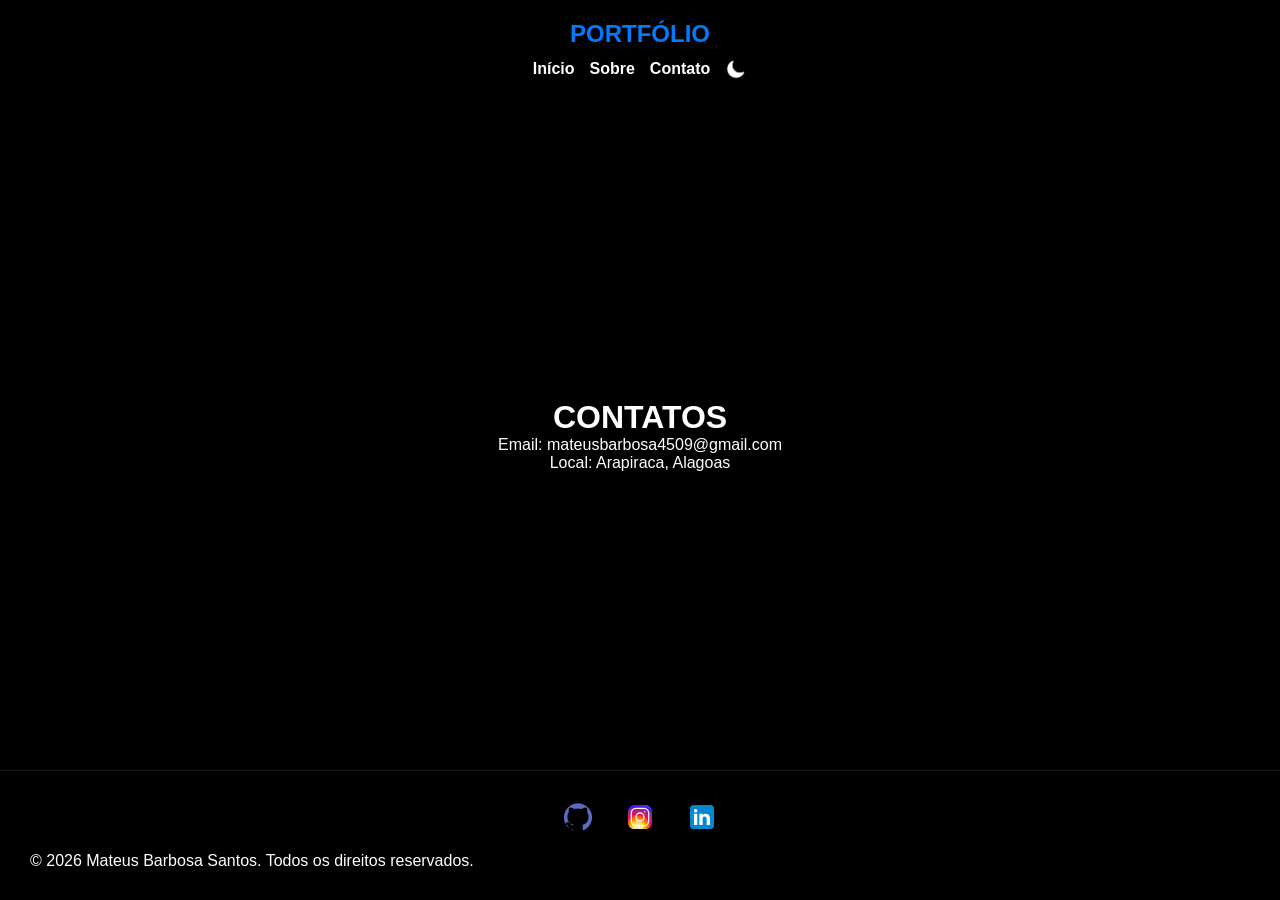
==== commit 98338e31: "contato.html" ====
--- a/contato.html
+++ b/contato.html
@@ -8,7 +8,9 @@
 </head>
 <body>
     <header class="barra-topo">
-        <div class="logo"><a href="index.html" class="logo-link-azul">PORTFÓLIO</a></div>
+        <div class="logo">
+            <a href="index.html" class="logo-link-azul">PORTFÓLIO</a>
+        </div>
         <nav class="menu-central">
             <ul class="links">
                 <li><a href="index.html">Início</a></li>
@@ -24,9 +26,14 @@
     </header>
 
     <main class="conteudo-principal">
-        <h1 class="titulo-branco-puro">CONTATO</h1>
-        <p>Email: mateusbarbosa4509@gmail.com</p>
-        <p>Localização: Arapiraca, Alagoas</p>
+        <div class="contato-wrapper">
+            <h1 class="titulo-monumental-contato">CONTATOS</h1>
+            
+            <div class="info-contato">
+                <p><span class="destaque-azul-contato">Email:</span> mateusbarbosa4509@gmail.com</p>
+                <p><span class="destaque-azul-contato">Local:</span> Arapiraca, Alagoas</p>
+            </div>
+        </div>
     </main>
 
     <footer class="rodape">
@@ -35,7 +42,7 @@
             <a href="https://www.instagram.com/mtbarbosa._/" target="_blank"><img src="img/instagram.svg" class="icone-rede"></a>
             <a href="https://www.linkedin.com/in/mateus-barbosa-0a03b3392/" target="_blank"><img src="img/icons8-linkedin.svg" class="icone-rede"></a>
         </div>
-        <p>&copy; 2026 Mateus Barbosa Santos</p>
+        <p>&copy; 2026 Mateus Barbosa Santos. Todos os direitos reservados.</p>
     </footer>
     <script src="script.js"></script>
 </body>
--- a/styles.css
+++ b/styles.css
@@ -1,69 +1,152 @@
-/* --- CONFIG BASE --- */
 * { margin: 0; padding: 0; box-sizing: border-box; }
-
-body { 
-    background-color: #000; color: #fff; 
-    font-family: 'Segoe UI', sans-serif; 
-    display: flex; flex-direction: column; min-height: 100vh;
-    transition: 0.3s;
-}
+body { background-color: #000; color: #fff; font-family: 'Segoe UI', sans-serif; display: flex; flex-direction: column; min-height: 100vh; transition: 0.3s; }
 body.dark-mode { background-color: #f4f4f4; color: #1a1a1a; }
 
-/* --- HEADER (FIXO LADO A LADO) --- */
 .barra-topo { padding: 20px; display: flex; flex-direction: column; align-items: center; }
-.logo-link-azul { color: #007bff; text-decoration: none; font-weight: 900; font-size: 24px; text-transform: uppercase; }
+.logo-link-azul { color: #007bff; text-decoration: none; font-weight: 900; font-size: 24px; }
+.links { display: flex; align-items: center; gap: 15px; list-style: none; margin-top: 10px; }
+.links a { text-decoration: none; color: inherit; font-weight: 700; }
 
-.links { display: flex; align-items: center; justify-content: center; gap: 15px; list-style: none; margin-top: 10px; }
-.links a { text-decoration: none; color: inherit; font-weight: 700; font-size: 16px; }
-
-/* BOTÃO DE TEMA TRANSPARENTE */
 .botao-tema-limpo { background: transparent !important; border: none; cursor: pointer; display: flex; padding: 0; }
 #iconeBotao { width: 22px; filter: brightness(0) invert(1); }
 body.dark-mode #iconeBotao { filter: brightness(0); }
 
-/* --- CONTEÚDO PRINCIPAL (PC LADO A LADO) --- */
-.conteudo-principal {
-    flex: 1; display: flex;
-    align-items: center; justify-content: center; padding: 40px 20px;
+.conteudo-principal { flex: 1; display: flex; align-items: center; justify-content: center; padding: 40px 20px; text-align: center; }
+.secao-perfil { display: flex; flex-direction: row; align-items: center; gap: 40px; text-align: left; max-width: 900px; }
+.foto-perfil { width: 180px; height: 180px; border-radius: 15px; object-fit: cover; }
+
+.titulo-monumental { font-size: 38px; font-weight: 900; }
+.titulo-branco-puro { font-size: 38px; font-weight: 900; color: #fff !important; margin-bottom: 20px; }
+body.dark-mode .titulo-branco-puro { color: #1a1a1a !important; }
+.destaque-azul { color: #007bff; }
+
+.container-cv { margin-top: 25px; }
+.botao-cv { display: inline-block; padding: 12px 30px; background-color: #007bff; color: #fff !important; text-decoration: none; font-weight: bold; border-radius: 8px; transition: 0.3s; }
+.botao-cv:hover { background-color: #0056b3; }
+
+.cards-tecnologias { display: flex; justify-content: center; flex-wrap: wrap; gap: 15px; margin-top: 20px; }
+.card { background: #1a1a1a; padding: 15px; border-radius: 10px; width: 100px; }
+body.dark-mode .card { background: #fff; border: 1px solid #ddd; }
+.card img, .icone-rede { filter: none !important; } /* Cores originais travadas */
+
+.rodape { padding: 30px; border-top: 1px solid rgba(255,255,255,0.1); }
+.container-redes { display: flex; justify-content: center; gap: 30px; margin-bottom: 15px; }
+.icone-rede { width: 32px; }
+
+@media (max-width: 768px) {
+    .secao-perfil { flex-direction: column; text-align: center; }
+    .titulo-monumental { font-size: 28px; }
 }
 
-/* Trava para ficar sempre lado a lado no PC */
-.secao-perfil {
-    display: flex; flex-direction: row; align-items: center;
-    gap: 40px; text-align: left; max-width: 900px;
+/* ============================================================
+   ESTILOS EXCLUSIVOS PARA A PÁGINA SOBRE MIM
+   ============================================================ */
+
+/* 1. Alinhamento Global do Conteúdo (PC e Celular) */
+.conteudo-principal {
+    display: flex;
+    flex-direction: column;
+    align-items: center; /* Centraliza horizontalmente */
+    justify-content: center; /* Centraliza verticalmente na tela */
+    text-align: center; /* Centraliza todo o texto */
+    padding: 60px 20px;
+    width: 100%;
 }
 
-.foto-perfil { 
-    width: 180px; height: 180px; 
-    border-radius: 15px; object-fit: cover; 
-    box-shadow: 0 4px 15px rgba(0,0,0,0.5);
+/* Container que limita a largura para PC */
+.sobre-mim-wrapper {
+    max-width: 800px; /* Limita a largura no PC para não esticar muito */
+    width: 100%;
+    margin: 0 auto; /* Centraliza o wrapper dentro do main */
+    display: flex;
+    flex-direction: column;
+    align-items: center;
 }
 
-.titulo-monumental { font-size: 38px; font-weight: 900; }
-.destaque-azul { color: #007bff; }
+/* Título e Subtítulo Centralizados */
+.titulo-monumental-sobre,
+.subtitulo-tecnologias {
+    font-size: 36px;
+    font-weight: 800;
+    text-transform: uppercase;
+    color: #fff; /* Título branco */
+    margin-bottom: 20px;
+    width: 100%;
+    text-align: center;
+}
 
-/* BOTÃO DO CURRÍCULO */
-.container-cv { margin-top: 25px; }
-.botao-cv {
-    display: inline-block; padding: 12px 30px;
-    background-color: #007bff; color: #fff !important; /* Sempre texto branco */
-    text-decoration: none; font-weight: bold; border-radius: 8px;
+/* Parágrafo de Apresentação Centralizado */
+.texto-apresentacao {
+    font-size: 18px;
+    line-height: 1.6;
+    color: #ccc; /* Texto cinza claro conforme imagem */
+    margin-bottom: 40px;
+    max-width: 650px; /* Melhora a leitura no PC */
+    margin-left: auto;
+    margin-right: auto;
 }
-.botao-cv:hover { background-color: #0056b3; }
 
-/* --- TECNOLOGIAS E SOCIAIS (COR ORIGINAL TRAVADA) --- */
-/* Isso impede que o modo claro force os ícones a ficarem pretos/brancos */
-.card img, .icone-rede { filter: none !important; }
+/* 2. Grade de Cards Centralizada (PC e Celular) */
+.cards-tecnologias {
+    display: flex;
+    flex-wrap: wrap; /* Permite quebrar linha no mobile */
+    justify-content: center; /* Centraliza os cards */
+    gap: 15px; /* Menos espaço entre cards no mobile */
+    margin-top: 30px;
+    width: 100%;
+}
 
-/* --- RODAPÉ --- */
-.rodape { padding: 30px 20px; margin-top: auto; border-top: 1px solid rgba(255, 255, 255, 0.1); text-align: center; }
-.container-redes-rodape { display: flex; justify-content: center; gap: 30px; margin-bottom: 20px; }
-.icone-rede { width: 32px; transition: 0.3s; }
-.icone-rede:hover { transform: translateY(-5px); }
+/* Estilo do Card Centralizado */
+.cards-tecnologias .card {
+    background-color: #1a1a1a; /* Fundo cinza escuro dos cards */
+    border: 1px solid #333;
+    border-radius: 12px;
+    width: 140px; /* Largura fixa */
+    display: flex;
+    flex-direction: column;
+    align-items: center;
+    justify-content: center;
+    padding: 15px;
+    transition: 0.3s ease;
+}
 
-/* MOBILE RESPONSIVO (SÓ SE A TELA FOR MUITO PEQUENA) */
+/* Ícone dentro do Card Centralizado */
+.cards-tecnologias .card img {
+    width: 50px;
+    height: 50px;
+    margin-bottom: 15px;
+    object-fit: contain;
+    filter: none !important; /* Mantém as cores originais */
+}
+
+/* Texto dentro do Card Centralizado */
+.cards-tecnologias .card p {
+    font-size: 14px;
+    font-weight: 600;
+    color: #fff;
+    text-transform: uppercase;
+    text-align: center;
+}
+
+/* ============================================================
+   RESPONSIVIDADE (Ajustes para Celular)
+   ============================================================ */
 @media (max-width: 768px) {
-    .secao-perfil { flex-direction: column; text-align: center; gap: 20px; }
-    .titulo-monumental { font-size: 28px; }
-    .foto-perfil { width: 150px; height: 150px; }
+    .conteudo-principal {
+        padding: 40px 15px;
+    }
+
+    .titulo-monumental-sobre,
+    .subtitulo-tecnologias {
+        font-size: 28px; /* Títulos menores no mobile */
+    }
+
+    .texto-apresentacao {
+        font-size: 16px; /* Texto menor no mobile */
+    }
+
+    .cards-tecnologias .card {
+        width: 45%; /* Mostra 2 cards por linha no mobile */
+        max-width: 160px;
+    }
 }
